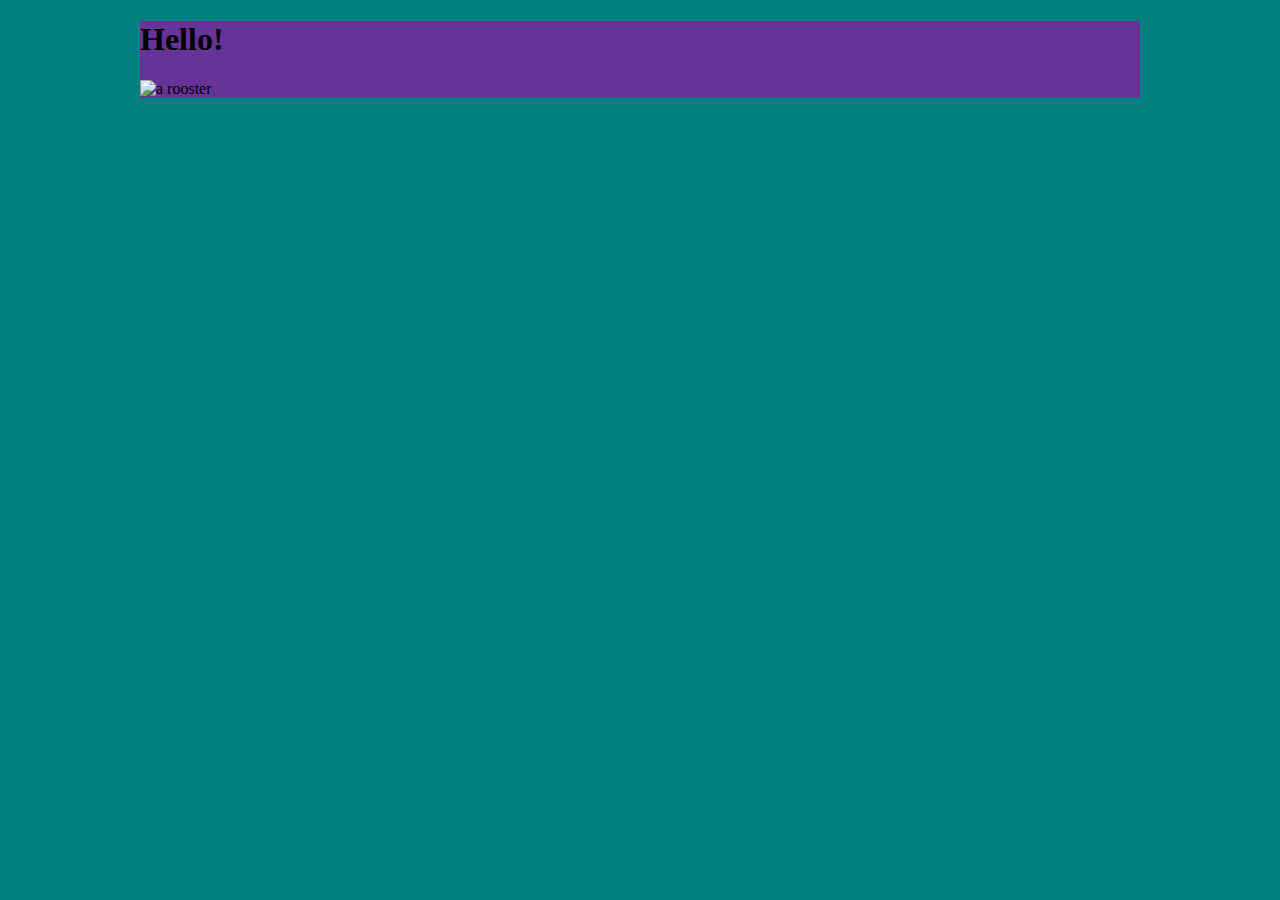
==== index.html @ 5374ccac "Rename hello.html to index.html" ====
<!Doctype html>
<html>
	<head>
		<style>
			body {
			background-color: teal;
			}
			
			#container {
			background-color: rebeccapurple;
			margin: 0 auto;
			width: 1000px;
			}
			.picture {
			width: 400px
			}
		</style>
	</head>
	<body>
		<div id="container">
			<h1>Hello!</h1>
			<img alt="a rooster" src="./rooster.jpg" class="picture">
			</img>
		<div>
	</body>
<html>
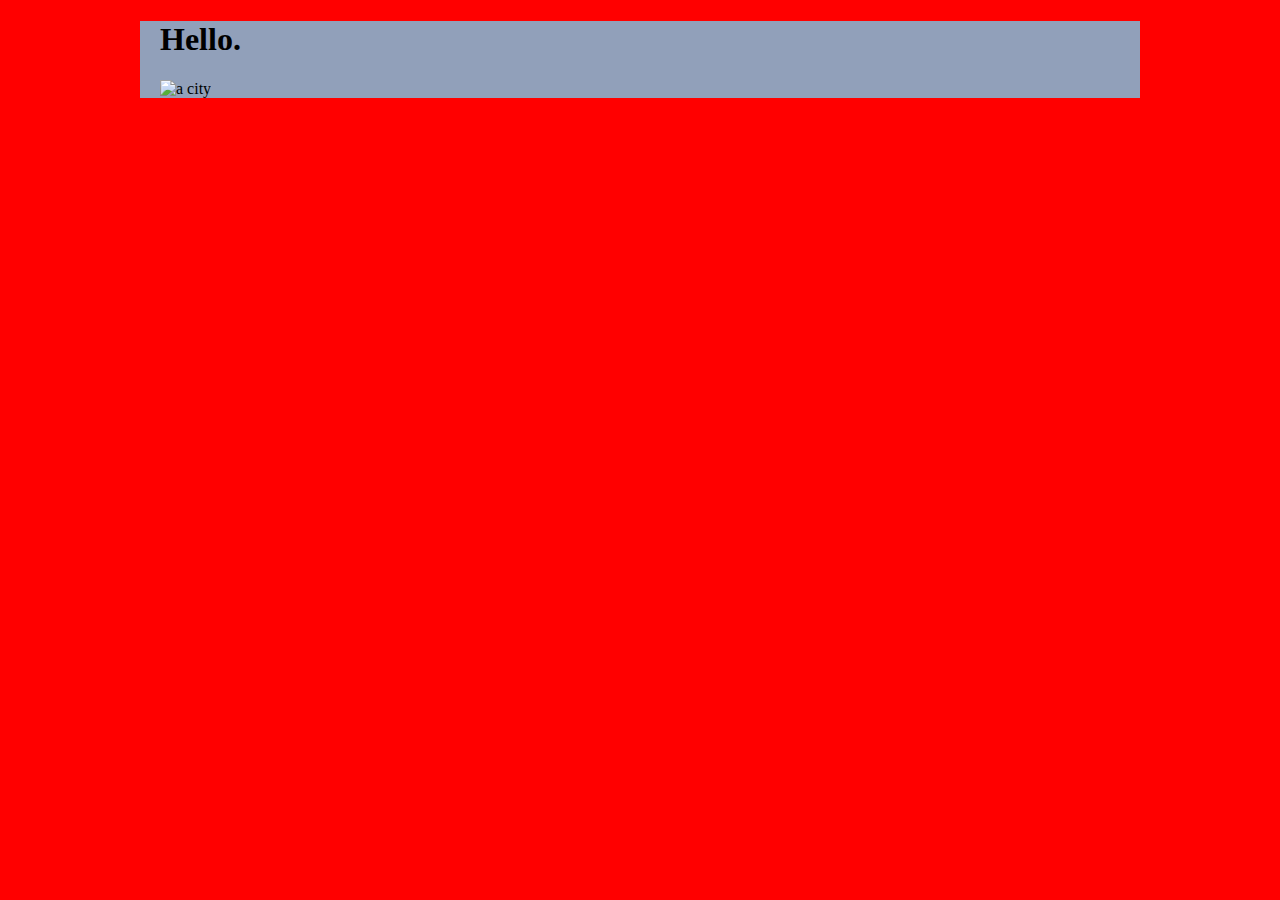
==== commit f8da1d19: "Add files via upload" ====
--- a/index.html
+++ b/index.html
@@ -1,26 +1,21 @@
-<!Doctype html>
+<!DOCTYPE html>
 <html>
 	<head>
-		<style>
-			body {
-			background-color: teal;
-			}
-			
-			#container {
-			background-color: rebeccapurple;
-			margin: 0 auto;
-			width: 1000px;
-			}
-			.picture {
-			width: 400px
-			}
-		</style>
+		<title>Blah</title>
+		<link rel="stylesheet" type="text/css" href="style.css">
 	</head>
 	<body>
 		<div id="container">
-			<h1>Hello!</h1>
-			<img alt="a rooster" src="./rooster.jpg" class="picture">
-			</img>
-		<div>
+			<header>
+			
+			</header>
+			<main>
+				<h1>Hello.</h1>
+				<img alt="a city" class="home-pic" src="city.jpg" />
+			</main>
+			<footer>
+
+			</footer>
+		</div>
 	</body>
-<html>		
+</html>--- a/style.css
+++ b/style.css
@@ -0,0 +1,16 @@
+body {
+	background-color: red;
+	margin: 0;
+}
+#container {
+	background-color: #91a0ba;
+	width: 1000px;
+	margin: 0 auto;
+}
+main{
+	padding-left: 20px;
+	padding-right: 20px;
+}
+.home-pic {
+	width: 400px;
+}